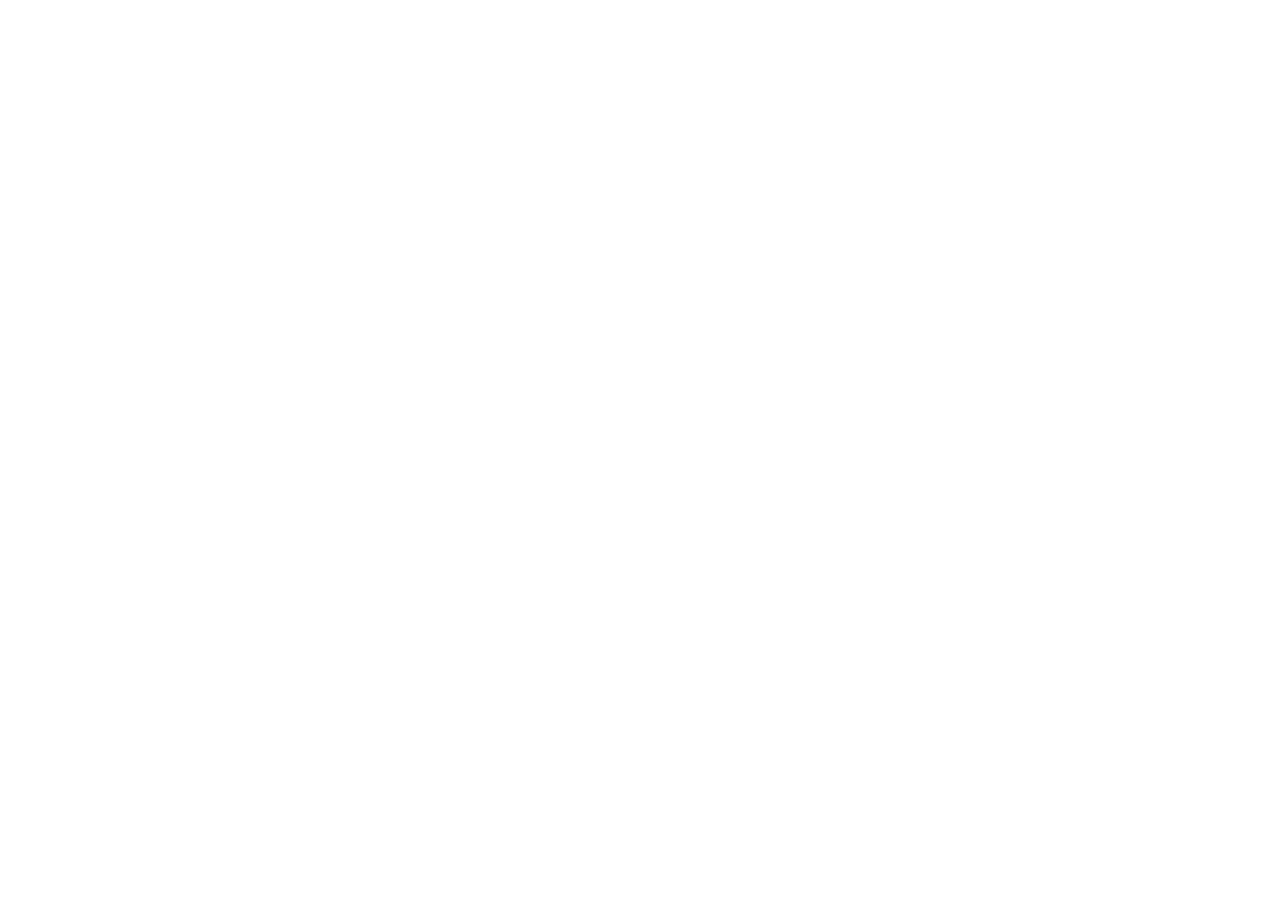
==== docs/index.html @ ab2a2133 "Initial commit" ====
<!DOCTYPE html>
<html lang="en">
<head>
    <meta charset="UTF-8">
    <meta name="viewport" content="width=device-width, initial-scale=1.0">
    <meta http-equiv="X-UA-Compatible" content="ie=edge">
    <title>THIS IS MY HOMEPAGE!!</title>
</head>
<body>
    
</body>
</html>
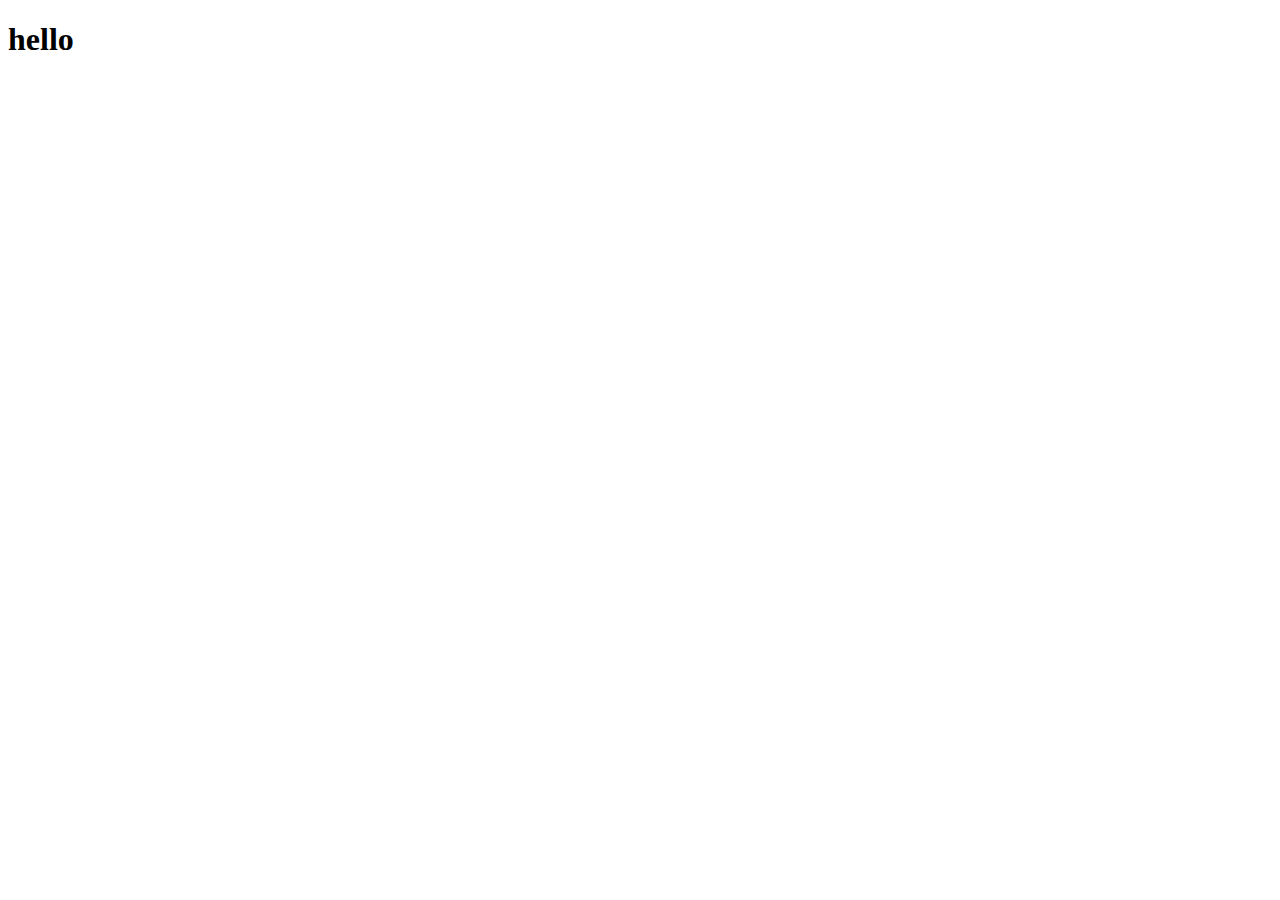
==== commit fd5d2e9b: "Update index.html" ====
--- a/docs/index.html
+++ b/docs/index.html
@@ -7,6 +7,6 @@
     <title>THIS IS MY HOMEPAGE!!</title>
 </head>
 <body>
-    
+    <h1> hello</h1>
 </body>
 </html>